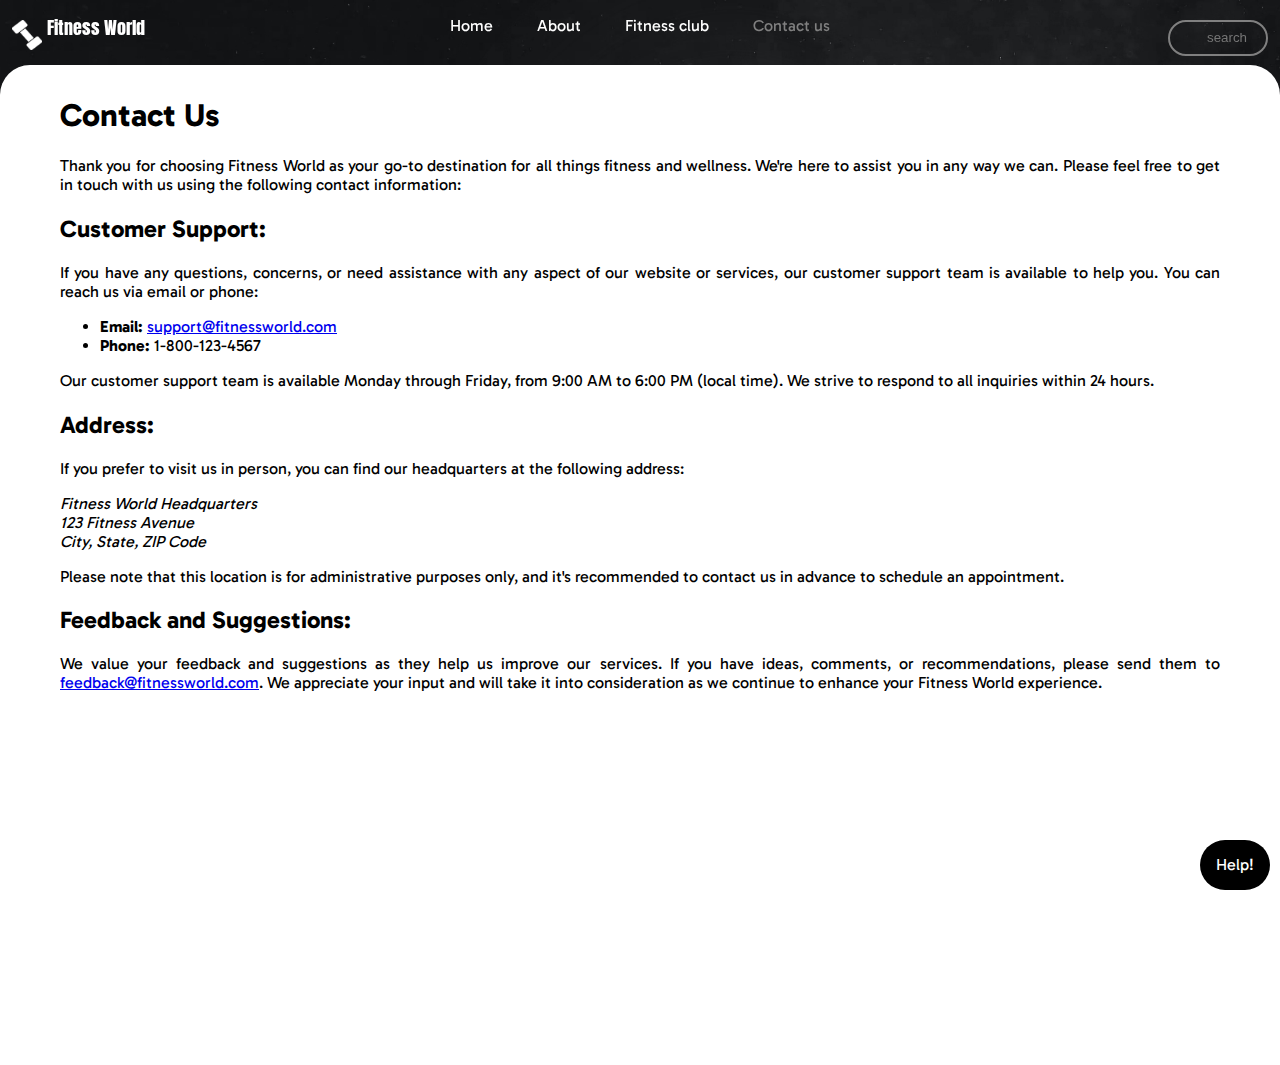
==== contactUs.html @ a74fcfa9 "pages updated" ====
<!DOCTYPE html>
<html lang="en">
  <head>
    <meta charset="UTF-8" />
    <meta name="viewport" content="width=device-width, initial-scale=1.0" />
    <link rel="stylesheet" href="style.css" />
    <link
      href="https://fonts.googleapis.com/css2?family=Gabarito&display=swap"
      rel="stylesheet"
    />
    <link
      href="https://fonts.googleapis.com/css2?family=Anton&display=swap"
      rel="stylesheet"
    />
    <title>Fitness World</title>
  </head>
  <body>
    <header class="header">
      <div class="left">
        <img src="image/logo.png" id="logo" />
        <div class="name">Fitness World</div>
      </div>
      <div class="center">
        <nav>
          <ul>
            <li><a href="index.html">Home</a></li>
            <li><a href="about.html">About</a></li>
            <li><a href="fitnessClub.html">Fitness club</a></li>
            <li><a href="contactUs.html" class="active">Contact us</a></li>
          </ul>
        </nav>
      </div>
      <div class="right">
        <input type="search" placeholder="search" />
      </div>
    </header>
    <div class="container">
      <div class="contactUs">
        <h1>Contact Us</h1>

        <p>Thank you for choosing Fitness World as your go-to destination for all things fitness and wellness. We're here to assist you in any way we can. Please feel free to get in touch with us using the following contact information:</p>
    
        <h2>Customer Support:</h2>
        <p>If you have any questions, concerns, or need assistance with any aspect of our website or services, our customer support team is available to help you. You can reach us via email or phone:</p>
    
        <ul>
            <li><strong>Email:</strong> <a href="mailto:support@fitnessworld.com">support@fitnessworld.com</a></li>
            <li><strong>Phone:</strong> 1-800-123-4567</li>
        </ul>
    
        <p>Our customer support team is available Monday through Friday, from 9:00 AM to 6:00 PM (local time). We strive to respond to all inquiries within 24 hours.</p>
    
        <h2>Address:</h2>
        <p>If you prefer to visit us in person, you can find our headquarters at the following address:</p>
    
        <address>
            Fitness World Headquarters<br>
            123 Fitness Avenue<br>
            City, State, ZIP Code
        </address>
    
        <p>Please note that this location is for administrative purposes only, and it's recommended to contact us in advance to schedule an appointment.</p>
    
        <h2>Feedback and Suggestions:</h2>
        <p>We value your feedback and suggestions as they help us improve our services. If you have ideas, comments, or recommendations, please send them to <a href="mailto:feedback@fitnessworld.com">feedback@fitnessworld.com</a>. We appreciate your input and will take it into consideration as we continue to enhance your Fitness World experience.</p>    
      </div>
      <div class="chat">
        <a href="help.html" target="_blank">Help!</a>
      </div>
    </div>
  </body>
</html>
---- style.css ----
body {
  margin: 0px;
  padding: 0px;
  background-image: url("image/bg1.jpg");
  background-size:cover;
  background-repeat: no-repeat;
  color: white;
  font-family: 'Gabarito', cursive;
}

.left, .center, .right{
  /* border: 2px solid red; */
  display: inline-block;
}

.left {
  position: absolute;
  left: 12px;
  top: 20px;
  text-align: center;
  font-size: 18px;
}
.center {
  width: 60%;
  display: block;
  margin: 0px auto;
  text-align: center;
}
.right {
  position: absolute;
  right: 12px;
  top: 20px;
}
nav{
  overflow: auto;
  display: inline-block;
  text-align: center;
}
nav ul{
  padding: 0px;
}
nav ul li{
  list-style: none;
  display: inline-block;
}
nav ul li a{
  text-decoration: none;
  color: white;
  padding: 0px 20px;
  /* float: left; */
}
nav ul li a.active{
  color: gray;
  /* text-decoration: underline; */
}
nav ul li a:hover{
  color: yellow;
}

.left img{
  width:30px;
  height :30px;
  filter: invert();
}
.left div{
  display: inline;
  text-align: center;
  position: relative;
  top: -15px;
  font-family: 'Anton', sans-serif;
}

.right input{
  border-radius: 20px;
  border: 2px solid gray;
  color: white;
  text-align: right;
  background-color: transparent;
  width: 100px;
  line-height: 20px;
  padding: 6px;
}
.right input:focus,.right input:hover{
  width: 170px;
  padding-right: 20px;
}
header{
  position: sticky;
  top: 0px;
}
.container{
  background-color: transparent;
  /* position: relative; */
  /* top: 100%; */
  /* border: 2px solid red; */
  height: 1000px;
  box-sizing: border-box;
}
.screen{
  font-family:'Anton', sans-serif;
  /* position: absolute; */
  float: left;
  top: 20px;
  font-size: 100px;
  padding: 5% 10%;
  margin-top: 10%;
  box-sizing: border-box;
}
.section{
  background-color: #fff;
  color: black;
  border-radius: 30px 30px 0px 0px;
  height: 100%;
  padding: 60px;
  padding-top: 10px;
  text-align: justify;
  margin-top: 40%;
  clear: both;
  box-sizing: border-box;
}
.section h1{
  text-align: center;
}
.chat{
  background-color:rgb(0, 0, 0);
  border-radius: 40px;
  line-height: 30px;
  width: 70px;
  padding: 10px;
  text-align: center;
  box-sizing: border-box;
  position:fixed;
  bottom: 10px;
  right: 10px;
}
.chat a{
  text-decoration: none;
  color: white;
}
.chat:hover{
  line-height: 35px;
  width: 90px;
}
.about{
  background-color: #fff;
  color: black;
  border-radius: 30px 30px 0px 0px;
  height: 100%;
  padding: 60px;
  padding-top: 10px;
  text-align: justify;
  margin-top: 10px;
  clear: both;
  box-sizing: border-box;
}
.section h1{
  text-align: center;
}

.join-form{
  border: 3px solid rgb(210, 210, 210);
  background-color: rgba(128, 128, 128, 0.175);
  color: rgb(210, 210, 210);
  border-radius: 30px;
  padding: 30px;
  width: 600px;
  margin: 70px auto;
}
.join-form h1{
  text-align: center;
}
.join-form input{
  /* text-align: center; */
  border: 2px solid rgb(210, 210, 210);
  border-radius: 10px;
  padding: 5px;
  width:585px  ;
  color: white;
  margin: 10px;
  background-color: transparent;
}

.join-form #sub{
  background-color: rgba(128, 128, 128, 0.612);
  border: 4px solid gray;
  border-radius: 20px;
  margin: 20px;
}
.contactUs{
  background-color: #fff;
  color: black;
  border-radius: 30px 30px 0px 0px;
  height: 100%;
  padding: 60px;
  padding-top: 10px;
  text-align: justify;
  margin-top: 10px;
  clear: both;
  box-sizing: border-box;
}
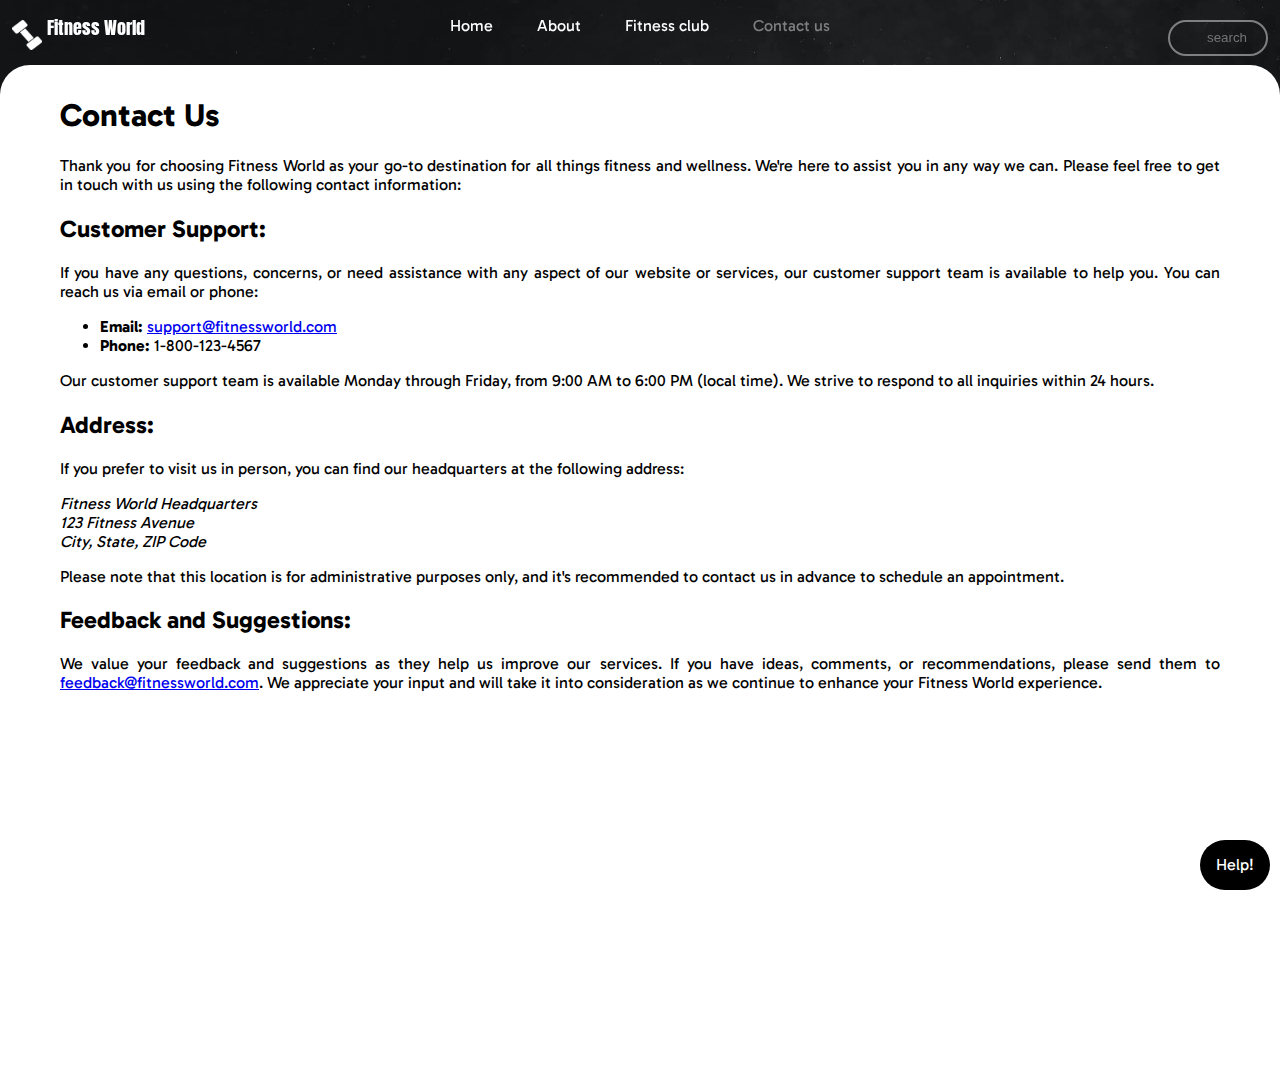
==== commit adaa739b: "formated" ====
--- a/contactUs.html
+++ b/contactUs.html
@@ -1,72 +1,77 @@
 <!DOCTYPE html>
 <html lang="en">
-  <head>
+
+<head>
     <meta charset="UTF-8" />
     <meta name="viewport" content="width=device-width, initial-scale=1.0" />
     <link rel="stylesheet" href="style.css" />
-    <link
-      href="https://fonts.googleapis.com/css2?family=Gabarito&display=swap"
-      rel="stylesheet"
-    />
-    <link
-      href="https://fonts.googleapis.com/css2?family=Anton&display=swap"
-      rel="stylesheet"
-    />
+    <link href="https://fonts.googleapis.com/css2?family=Gabarito&display=swap" rel="stylesheet" />
+    <link href="https://fonts.googleapis.com/css2?family=Anton&display=swap" rel="stylesheet" />
     <title>Fitness World</title>
-  </head>
-  <body>
+</head>
+
+<body>
     <header class="header">
-      <div class="left">
-        <img src="image/logo.png" id="logo" />
-        <div class="name">Fitness World</div>
-      </div>
-      <div class="center">
-        <nav>
-          <ul>
-            <li><a href="index.html">Home</a></li>
-            <li><a href="about.html">About</a></li>
-            <li><a href="fitnessClub.html">Fitness club</a></li>
-            <li><a href="contactUs.html" class="active">Contact us</a></li>
-          </ul>
-        </nav>
-      </div>
-      <div class="right">
-        <input type="search" placeholder="search" />
-      </div>
+        <div class="left">
+            <img src="image/logo.png" id="logo" />
+            <div class="name">Fitness World</div>
+        </div>
+        <div class="center">
+            <nav>
+                <ul>
+                    <li><a href="index.html">Home</a></li>
+                    <li><a href="about.html">About</a></li>
+                    <li><a href="fitnessClub.html">Fitness club</a></li>
+                    <li><a href="contactUs.html" class="active">Contact us</a></li>
+                </ul>
+            </nav>
+        </div>
+        <div class="right">
+            <input type="search" placeholder="search" />
+        </div>
     </header>
     <div class="container">
-      <div class="contactUs">
-        <h1>Contact Us</h1>
+        <div class="contactUs">
+            <h1>Contact Us</h1>
 
-        <p>Thank you for choosing Fitness World as your go-to destination for all things fitness and wellness. We're here to assist you in any way we can. Please feel free to get in touch with us using the following contact information:</p>
-    
-        <h2>Customer Support:</h2>
-        <p>If you have any questions, concerns, or need assistance with any aspect of our website or services, our customer support team is available to help you. You can reach us via email or phone:</p>
-    
-        <ul>
-            <li><strong>Email:</strong> <a href="mailto:support@fitnessworld.com">support@fitnessworld.com</a></li>
-            <li><strong>Phone:</strong> 1-800-123-4567</li>
-        </ul>
-    
-        <p>Our customer support team is available Monday through Friday, from 9:00 AM to 6:00 PM (local time). We strive to respond to all inquiries within 24 hours.</p>
-    
-        <h2>Address:</h2>
-        <p>If you prefer to visit us in person, you can find our headquarters at the following address:</p>
-    
-        <address>
-            Fitness World Headquarters<br>
-            123 Fitness Avenue<br>
-            City, State, ZIP Code
-        </address>
-    
-        <p>Please note that this location is for administrative purposes only, and it's recommended to contact us in advance to schedule an appointment.</p>
-    
-        <h2>Feedback and Suggestions:</h2>
-        <p>We value your feedback and suggestions as they help us improve our services. If you have ideas, comments, or recommendations, please send them to <a href="mailto:feedback@fitnessworld.com">feedback@fitnessworld.com</a>. We appreciate your input and will take it into consideration as we continue to enhance your Fitness World experience.</p>    
-      </div>
-      <div class="chat">
-        <a href="help.html" target="_blank">Help!</a>
-      </div>
+            <p>Thank you for choosing Fitness World as your go-to destination for all things fitness and wellness. We're
+                here to assist you in any way we can. Please feel free to get in touch with us using the following
+                contact information:</p>
+
+            <h2>Customer Support:</h2>
+            <p>If you have any questions, concerns, or need assistance with any aspect of our website or services, our
+                customer support team is available to help you. You can reach us via email or phone:</p>
+
+            <ul>
+                <li><strong>Email:</strong> <a href="mailto:support@fitnessworld.com">support@fitnessworld.com</a></li>
+                <li><strong>Phone:</strong> 1-800-123-4567</li>
+            </ul>
+
+            <p>Our customer support team is available Monday through Friday, from 9:00 AM to 6:00 PM (local time). We
+                strive to respond to all inquiries within 24 hours.</p>
+
+            <h2>Address:</h2>
+            <p>If you prefer to visit us in person, you can find our headquarters at the following address:</p>
+
+            <address>
+                Fitness World Headquarters<br>
+                123 Fitness Avenue<br>
+                City, State, ZIP Code
+            </address>
+
+            <p>Please note that this location is for administrative purposes only, and it's recommended to contact us in
+                advance to schedule an appointment.</p>
+
+            <h2>Feedback and Suggestions:</h2>
+            <p>We value your feedback and suggestions as they help us improve our services. If you have ideas, comments,
+                or recommendations, please send them to <a
+                    href="mailto:feedback@fitnessworld.com">feedback@fitnessworld.com</a>. We appreciate your input and
+                will take it into consideration as we continue to enhance your Fitness World experience.</p>
+        </div>
+        <div class="chat">
+            <a href="help.html" target="_blank">Help!</a>
+        </div>
     </div>
-  </body>
-</html>
+</body>
+
+</html>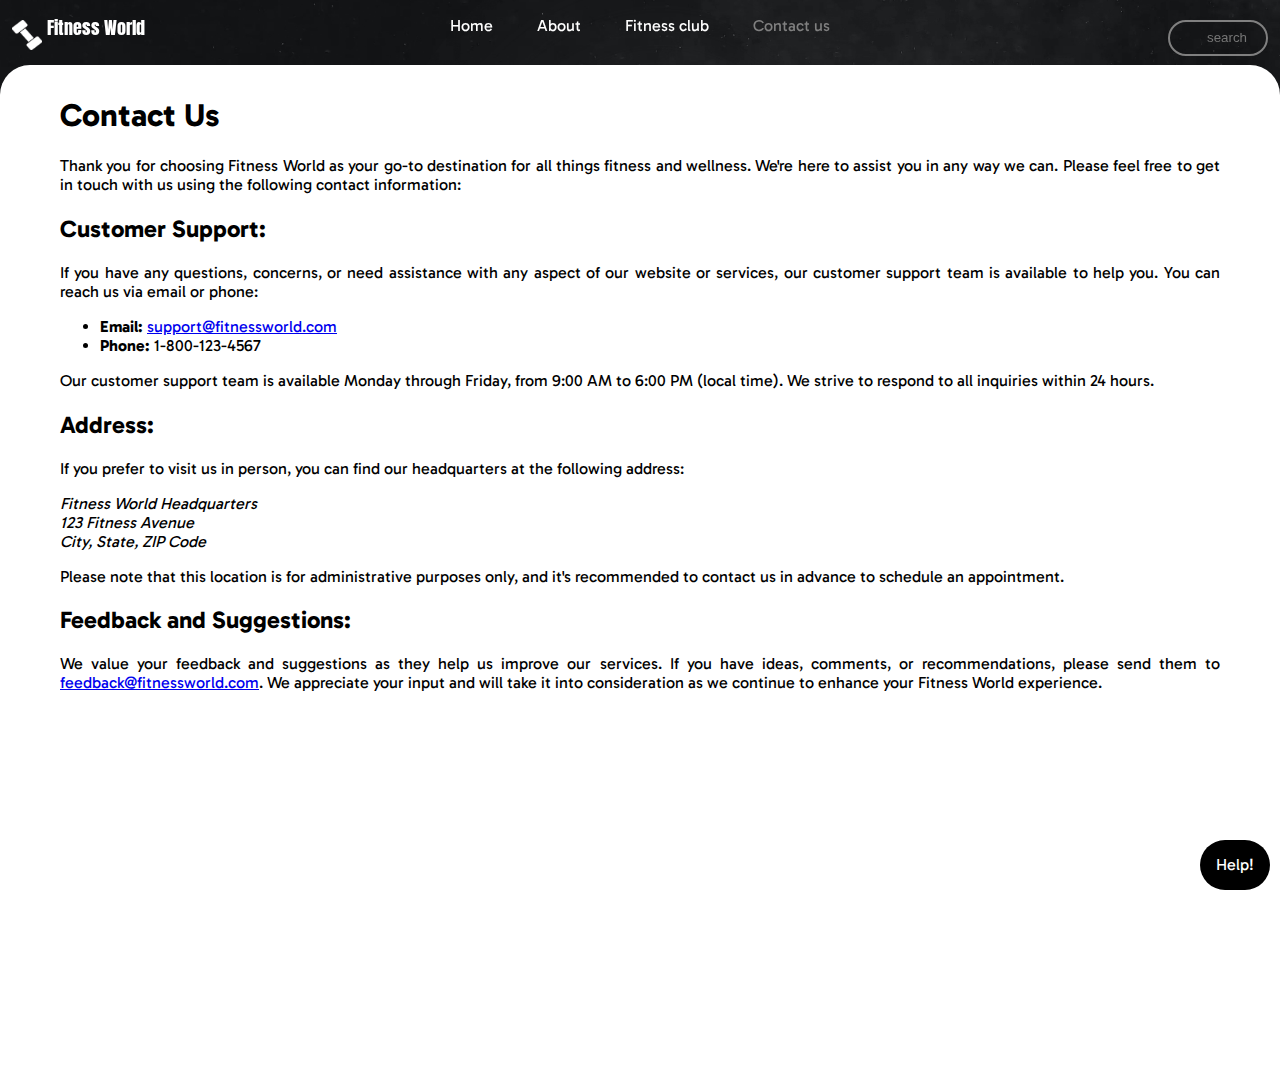
==== commit 9f3da887: "Update contactUs.html" ====
--- a/contactUs.html
+++ b/contactUs.html
@@ -13,7 +13,7 @@
 <body>
     <header class="header">
         <div class="left">
-            <img src="image/logo.png" id="logo" />
+            <img src="image/logo.png" id="logo" alt="error"/>
             <div class="name">Fitness World</div>
         </div>
         <div class="center">
--- a/style.css
+++ b/style.css
@@ -2,13 +2,16 @@
   margin: 0px;
   padding: 0px;
   background-image: url("image/bg1.jpg");
-  background-size:cover;
+  background-size: cover;
   background-repeat: no-repeat;
-  color: white;
-  font-family: 'Gabarito', cursive;
-}
-
-.left, .center, .right{
+  background-attachment: fixed;
+  color: white;
+  font-family: "Gabarito", cursive;
+}
+
+.left,
+.center,
+.right {
   /* border: 2px solid red; */
   display: inline-block;
 }
@@ -20,57 +23,66 @@
   text-align: center;
   font-size: 18px;
 }
+
 .center {
   width: 60%;
   display: block;
   margin: 0px auto;
   text-align: center;
 }
+
 .right {
   position: absolute;
   right: 12px;
   top: 20px;
 }
-nav{
+
+nav {
   overflow: auto;
   display: inline-block;
   text-align: center;
 }
-nav ul{
+
+nav ul {
   padding: 0px;
 }
-nav ul li{
+
+nav ul li {
   list-style: none;
   display: inline-block;
 }
-nav ul li a{
+
+nav ul li a {
   text-decoration: none;
   color: white;
   padding: 0px 20px;
   /* float: left; */
 }
-nav ul li a.active{
+
+nav ul li a.active {
   color: gray;
   /* text-decoration: underline; */
 }
-nav ul li a:hover{
+
+nav ul li a:hover {
   color: yellow;
 }
 
-.left img{
-  width:30px;
-  height :30px;
+.left img {
+  width: 30px;
+  height: 30px;
   filter: invert();
 }
-.left div{
+
+.left div {
   display: inline;
   text-align: center;
   position: relative;
   top: -15px;
-  font-family: 'Anton', sans-serif;
-}
-
-.right input{
+  font-family: "Anton", sans-serif;
+}
+
+.right input {
   border-radius: 20px;
   border: 2px solid gray;
   color: white;
@@ -80,25 +92,31 @@
   line-height: 20px;
   padding: 6px;
 }
-.right input:focus,.right input:hover{
+
+.right input:focus,
+.right input:hover {
   width: 170px;
   padding-right: 20px;
 }
-header{
+
+header {
   position: sticky;
-  top: 0px;
-}
-.container{
+  top: -10px;
+}
+
+.container {
   background-color: transparent;
-  /* position: relative; */
+  position: relative;
   /* top: 100%; */
   /* border: 2px solid red; */
   height: 1000px;
   box-sizing: border-box;
 }
-.screen{
-  font-family:'Anton', sans-serif;
-  /* position: absolute; */
+
+.screen {
+  font-family: "Anton", sans-serif;
+  position: relative;
+  z-index: -1;
   float: left;
   top: 20px;
   font-size: 100px;
@@ -106,7 +124,8 @@
   margin-top: 10%;
   box-sizing: border-box;
 }
-.section{
+
+.section {
   background-color: #fff;
   color: black;
   border-radius: 30px 30px 0px 0px;
@@ -118,34 +137,39 @@
   clear: both;
   box-sizing: border-box;
 }
-.section h1{
-  text-align: center;
-}
-.chat{
-  background-color:rgb(0, 0, 0);
+
+.section h1 {
+  text-align: center;
+}
+
+.chat {
+  background-color: rgb(0, 0, 0);
   border-radius: 40px;
   line-height: 30px;
   width: 70px;
   padding: 10px;
   text-align: center;
   box-sizing: border-box;
-  position:fixed;
+  position: fixed;
   bottom: 10px;
   right: 10px;
 }
-.chat a{
+
+.chat a {
   text-decoration: none;
   color: white;
 }
-.chat:hover{
+
+.chat:hover {
   line-height: 35px;
   width: 90px;
 }
-.about{
+
+.about {
   background-color: #fff;
   color: black;
   border-radius: 30px 30px 0px 0px;
-  height: 100%;
+  /* height: 100vh; */
   padding: 60px;
   padding-top: 10px;
   text-align: justify;
@@ -153,48 +177,73 @@
   clear: both;
   box-sizing: border-box;
 }
-.section h1{
-  text-align: center;
-}
-
-.join-form{
-  border: 3px solid rgb(210, 210, 210);
-  background-color: rgba(128, 128, 128, 0.175);
+
+
+.section h1 {
+  text-align: center;
+}
+
+.join-form {
+  border: 1px solid rgb(210, 210, 210);
+  background-color: rgba(128, 128, 128, 0.129);
   color: rgb(210, 210, 210);
   border-radius: 30px;
   padding: 30px;
-  width: 600px;
+  width: 50%;
   margin: 70px auto;
-}
-.join-form h1{
-  text-align: center;
-}
-.join-form input{
+  backdrop-filter: blur(8px);
+  /* text-align: center; */
+}
+
+.join-form h1 {
+  text-align: center;
+}
+
+/* .join-form label{
+  position: relative;
+  right: 40%;
+} */
+.join-form input {
   /* text-align: center; */
   border: 2px solid rgb(210, 210, 210);
   border-radius: 10px;
   padding: 5px;
-  width:585px  ;
+  width: 90%;
   color: white;
   margin: 10px;
   background-color: transparent;
 }
 
-.join-form #sub{
+.join-form input:hover {
+  border-color: white;
+}
+
+.join-form #sub {
   background-color: rgba(128, 128, 128, 0.612);
   border: 4px solid gray;
   border-radius: 20px;
   margin: 20px;
 }
-.contactUs{
+
+.join-form #sub:hover {
+  background-color: rgba(128, 128, 128, 0.8) !important;
+}
+
+.contactUs {
   background-color: #fff;
   color: black;
   border-radius: 30px 30px 0px 0px;
-  height: 100%;
+  /* height: 100%; */
   padding: 60px;
   padding-top: 10px;
   text-align: justify;
   margin-top: 10px;
   clear: both;
   box-sizing: border-box;
+}
+
+@media (min-width:500px) {
+  .about,.contactUs{
+    height: 100%;
+  }  
 }